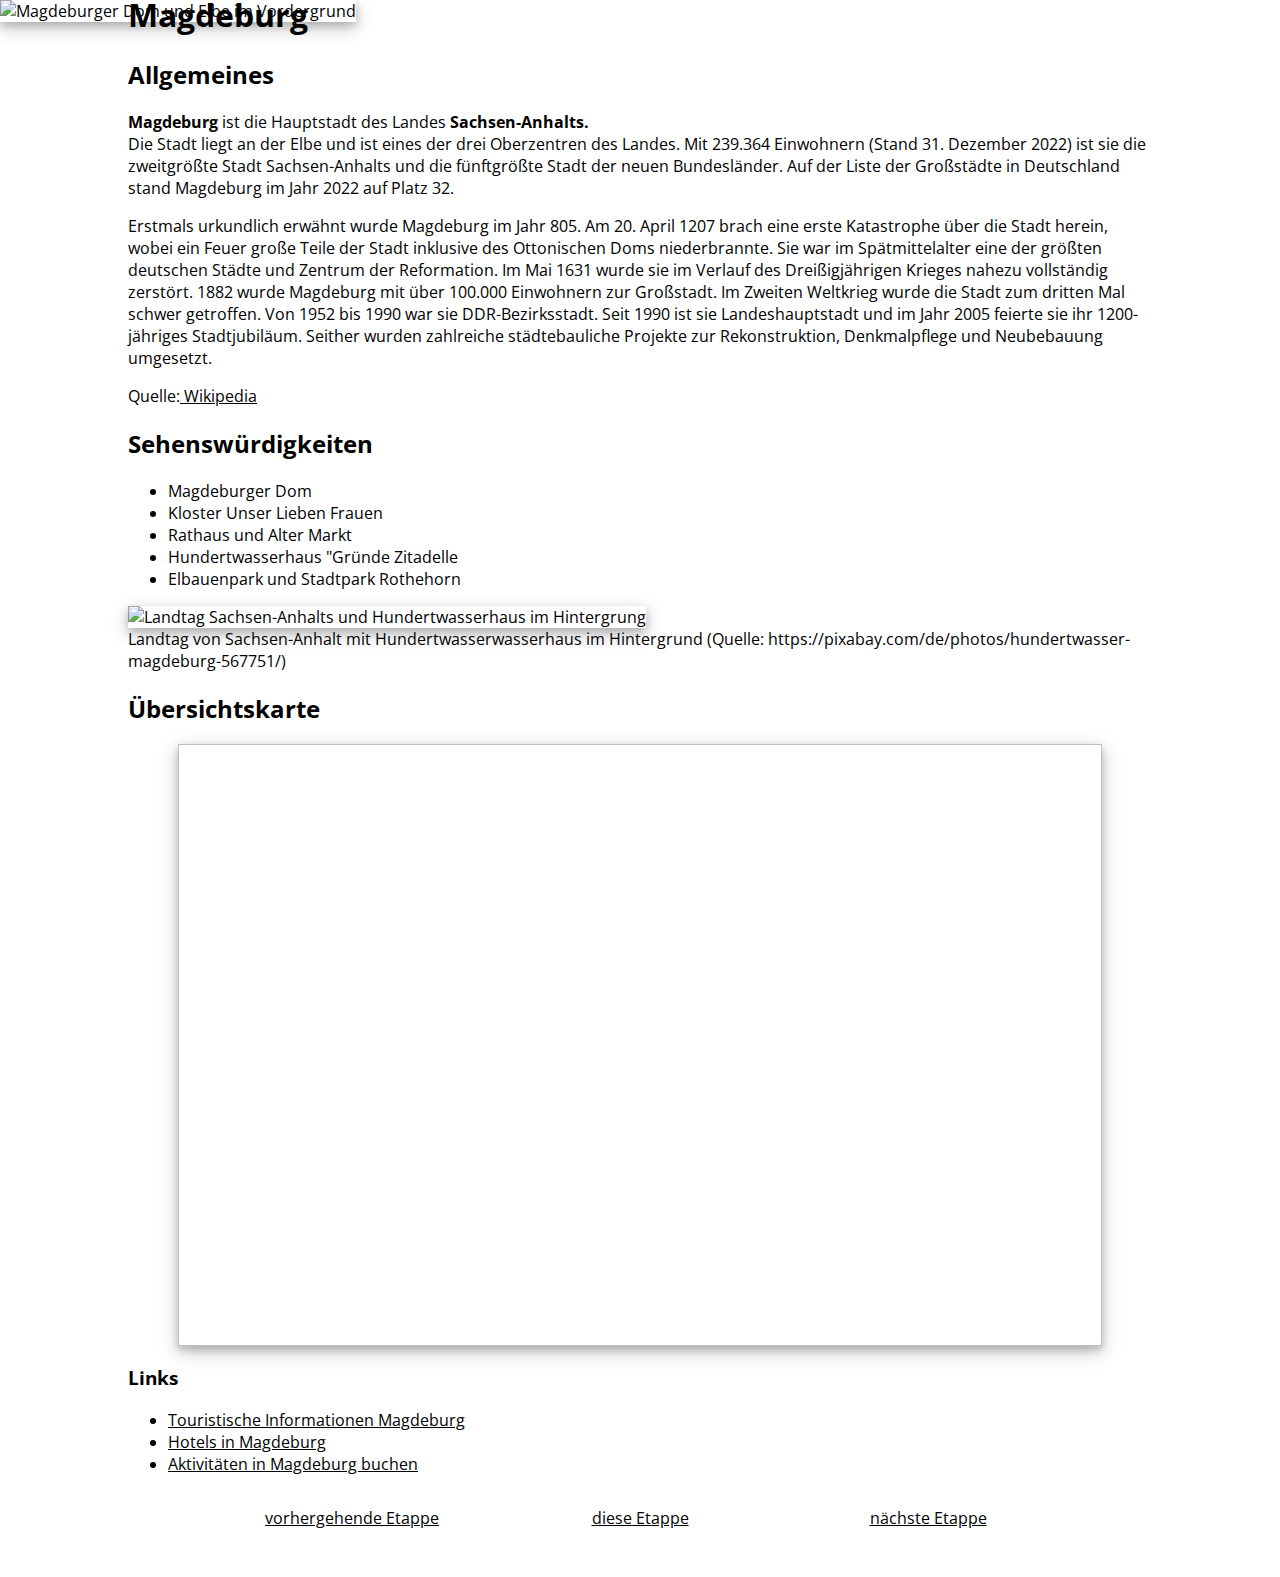
==== index.html @ 5c34fd7e "erste styling schritte umgesetzt" ====
<!DOCTYPE html>
<html lang="de">

<head>

    <link rel="stylesheet" href="https://cdnjs.cloudflare.com/ajax/libs/font-awesome/6.5.1/css/all.min.css"
        integrity="sha512-DTOQO9RWCH3ppGqcWaEA1BIZOC6xxalwEsw9c2QQeAIftl+Vegovlnee1c9QX4TctnWMn13TZye+giMm8e2LwA=="
        crossorigin="anonymous" referrerpolicy="no-referrer" />

    <link rel="stylesheet" href="main.css">

    <link rel="stylesheet" href="https://unpkg.com/leaflet@1.9.4/dist/leaflet.css"
        integrity="sha256-p4NxAoJBhIIN+hmNHrzRCf9tD/miZyoHS5obTRR9BMY=" crossorigin="" />

    <script src="https://unpkg.com/leaflet@1.9.4/dist/leaflet.js"
        integrity="sha256-20nQCchB9co0qIjJZRGuk2/Z9VM+kNiyxNV1lvTlZBo=" crossorigin=""></script>

    <script defer src="main.js"></script>


    <script src="main.js"></script>

    <link rel="shortcut icon" href="images/header.jpg" type="image/x-icon">
    <link rel="stylesheet" href="https://unpkg.com/leaflet@1.9.4/dist/leaflet.css"
        integrity="sha256-p4NxAoJBhIIN+hmNHrzRCf9tD/miZyoHS5obTRR9BMY=" crossorigin="" />

    <script src="https://unpkg.com/leaflet@1.9.4/dist/leaflet.js"
        integrity="sha256-20nQCchB9co0qIjJZRGuk2/Z9VM+kNiyxNV1lvTlZBo=" crossorigin=""></script>

    <meta charset="UTF-8">
    <meta name="viewport" content="width=device-width, initial-scale=1.0">
    <title>Top</title>
</head>


<body>
    <header>
        <img src="images/header.jpg" alt="Magdeburger Dom und Elbe im Vordergrund">
    </header>

    <main>
        <h1>Magdeburg</h1>
        <h2>Allgemeines</h2>
        <p><strong>Magdeburg</strong> ist die Hauptstadt des Landes <strong>Sachsen-Anhalts.</strong> <br>
            Die Stadt liegt an der Elbe und ist eines der drei Oberzentren des Landes.
            Mit 239.364 Einwohnern (Stand 31. Dezember 2022) ist sie die zweitgrößte Stadt Sachsen-Anhalts und die
            fünftgrößte Stadt der neuen Bundesländer. Auf der Liste der Großstädte in Deutschland stand Magdeburg im
            Jahr 2022 auf Platz 32.</p>

        <p>Erstmals urkundlich erwähnt wurde Magdeburg im Jahr 805.
            Am 20. April 1207 brach eine erste Katastrophe über die Stadt herein, wobei ein Feuer große Teile der Stadt
            inklusive des Ottonischen Doms niederbrannte.
            Sie war im Spätmittelalter eine der größten deutschen Städte und Zentrum der Reformation. Im Mai 1631 wurde
            sie im Verlauf des Dreißigjährigen Krieges nahezu vollständig zerstört.
            1882 wurde Magdeburg mit über 100.000 Einwohnern zur Großstadt.
            Im Zweiten Weltkrieg wurde die Stadt zum dritten Mal schwer getroffen.
            Von 1952 bis 1990 war sie DDR-Bezirksstadt.
            Seit 1990 ist sie Landeshauptstadt und im Jahr 2005 feierte sie ihr 1200-jähriges Stadtjubiläum.
            Seither wurden zahlreiche städtebauliche Projekte zur Rekonstruktion, Denkmalpflege und Neubebauung
            umgesetzt.</p>

        <p>Quelle:<a href="https://de.wikipedia.org/wiki/Magdeburg"> Wikipedia</a></p>

        <h2>Sehenswürdigkeiten</h2>
        <ul>
            <li>Magdeburger Dom</li>
            <li>Kloster Unser Lieben Frauen</li>
            <li>Rathaus und Alter Markt</li>
            <li>Hundertwasserhaus "Gründe Zitadelle</li>
            <li>Elbauenpark und Stadtpark Rothehorn</li>
        </ul>

        <figure>
            <img src="images/attraction.jpg" alt="Landtag Sachsen-Anhalts und Hundertwasserhaus im Hintergrung">
            <figcaption>Landtag von Sachsen-Anhalt mit Hundertwasserwasserhaus im Hintergrund (Quelle:
                https://pixabay.com/de/photos/hundertwasser-magdeburg-567751/)</figcaption>
        </figure>

        <h2>Übersichtskarte</h2>

        <div id="map" style="width: 90%;height: 600px"></div>

        <h3>Links</h3>

        <ul>
            <li><a href="https://www.magdeburg-tourist.de"> Touristische Informationen Magdeburg</a></li>
            <li><a
                    href="https://www.booking.com/city/de/magdeburg.de.html?aid=301584;label=magdeburg-cNqaczwDePvE4VJb1wQRYgS528846132854:pl:ta:p125:p2260.000:ac:ap:neg:fi:tikwd-2048144473:lp1000941:li:dec:dm:ppccp=UmFuZG9tSVYkc2RlIyh9YUNMGHk8cZwooeZEiCfXj4k;ws=&gad_source=1&gclid=EAIaIQobChMIj5TJiNK3hQMVPIlQBh3eLQ0wEAAYAiAAEgIefPD_BwE">
                    Hotels in Magdeburg</a></li>
            <li><a href="https://www.tripadvisor.at/Attractions-g187406-Activities-Magdeburg_Saxony_Anhalt.html">
                    Aktivitäten in Magdeburg buchen</a></li>
        </ul>

        <footer>
            <nav>
                <a href="https://webmapping.github.io/top"> <i class="fa-solid fa-arrow-left"></i> vorhergehende Etappe</a>
                <a href="https://ernstanton.github.io/top"> <i class="fa-solid fa-house-user"></i> diese Etappe</a>
                <a href="https://annagruber263.github.io/top"> nächste Etappe <i class="fa-solid fa-arrow-right"></i></a>
            </nav>
        </footer>

    </main>
    <script>
        var map = L.map('map').setView([52.133333, 11.616667], 13);

        L.tileLayer('https://tile.openstreetmap.org/{z}/{x}/{y}.png', {
            maxZoom: 19,
            attribution: '&copy; <a href="http://www.openstreetmap.org/copyright">OpenStreetMap</a>'
        }).addTo(map);

        var marker = L.marker([52.133333, 11.616667]).addTo(map);
        marker.bindPopup("<b>Hello world!</b><br>I am a popup.").openPopup();
    </script>
</body>
---- main.css ----
@import url('https://fonts.googleapis.com/css2?family=Montserrat:wght@300&family=Open+Sans:ital@0;1&family=Roboto:wght@300&display=swap');

body {
    font-family: 'Open Sans', sans-serif;
    background-color: #ffffff;
    max-width: 1280px;
    margin: auto;
}

header>img {
    max-width: 100%;
}

header a img {
    border-radius: 50%;
    display: block;
    margin: auto;
    margin-top: -50px;
}

main {
    max-width: 1024px;
    margin: auto;
    margin-top: -50px;
    border-left: 1px dashed gray;
    border-right: 1px dashed gray;
    border-bottom: 1px dashed gray;
}

article {
    padding: 1em;
}

article p {
    font-family: 'Roboto', sans-serif;
    text-align: justify;
    line-height: 1.2em;
}

article h1,
article h2,
article h3 {
    font-family: 'Montserrat', sans-serif;
}

article figure>img {
    width: 100%;
}

#map {
    width: 90%;
    height: 600px;
    border: 1px solid silver;
    margin: auto;
}

footer {
    text-align: center;
    padding: 1em 2em 3em 2em;
}

footer nav {
    display: grid;
    grid-template-columns: 40% 20% 40%;
}

a {
    color: black;
}

header img,
figure>img,
#map {
    box-shadow:
        0 4px 8px 0 rgba(0, 0, 0, 0.2),
        0 6px 20px 0 rgba(0, 0, 0, 0.2);
}

@media screen and (max-width: 1280px) {
    main {
        border: none;
    }

    figure {
        margin-left: 0;
        width: 100%;
    }
}
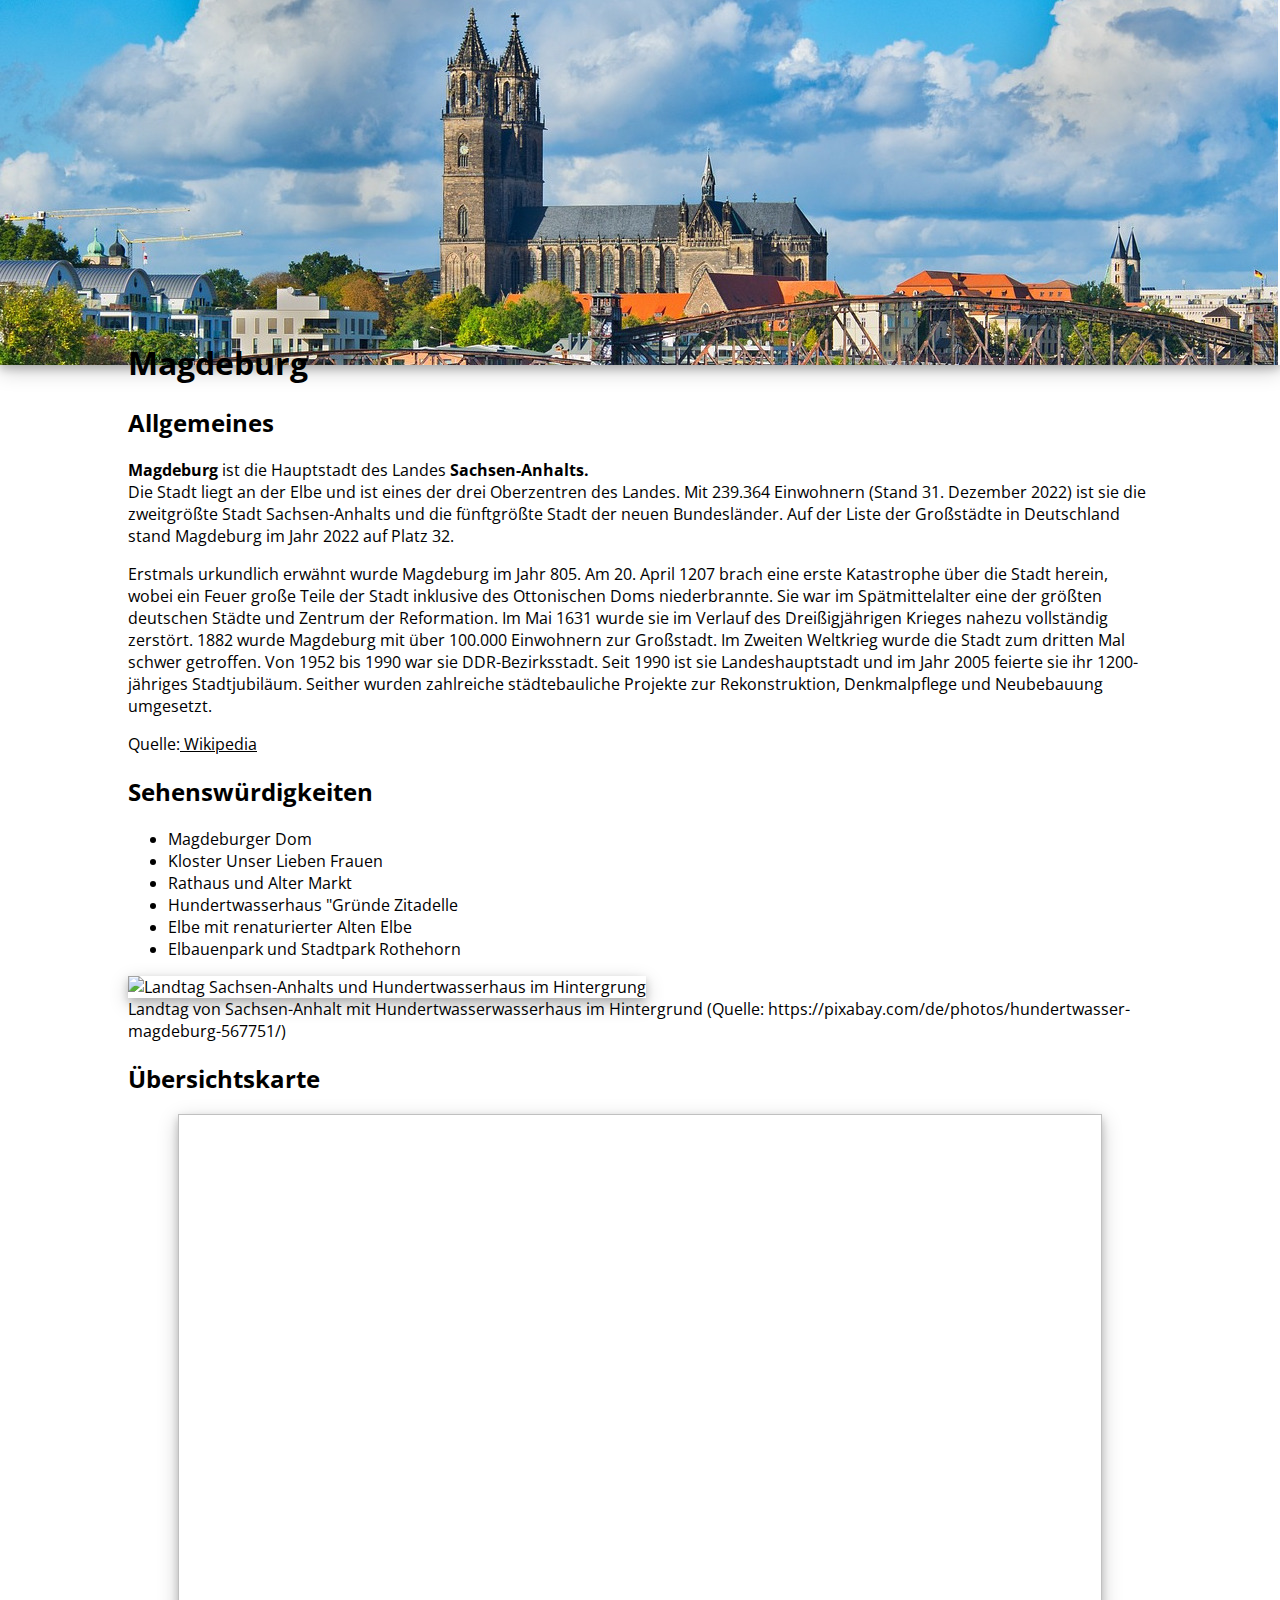
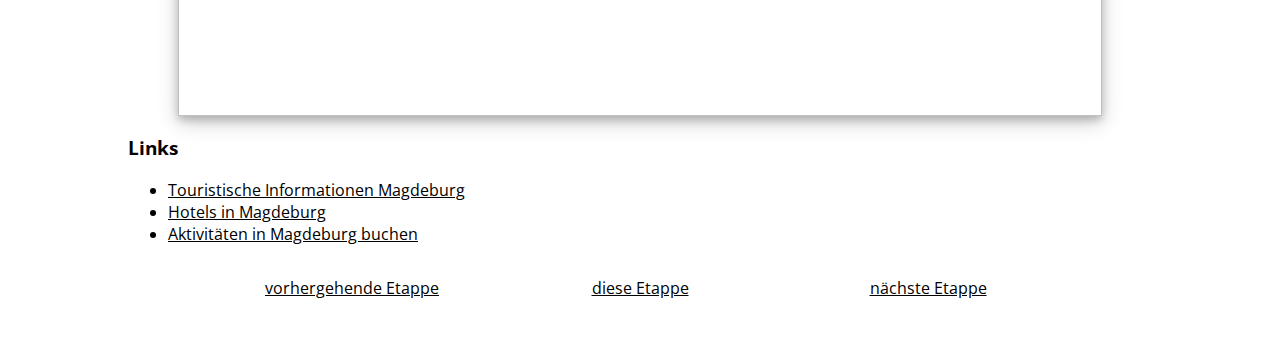
==== commit e07cb16b: "header bild bearbeitet" ====
--- a/index.html
+++ b/index.html
@@ -29,7 +29,7 @@
 
     <meta charset="UTF-8">
     <meta name="viewport" content="width=device-width, initial-scale=1.0">
-    <title>Top</title>
+    <title>top</title>
 </head>
 
 
@@ -67,6 +67,7 @@
             <li>Kloster Unser Lieben Frauen</li>
             <li>Rathaus und Alter Markt</li>
             <li>Hundertwasserhaus "Gründe Zitadelle</li>
+            <li>Elbe mit renaturierter Alten Elbe</li>
             <li>Elbauenpark und Stadtpark Rothehorn</li>
         </ul>
 
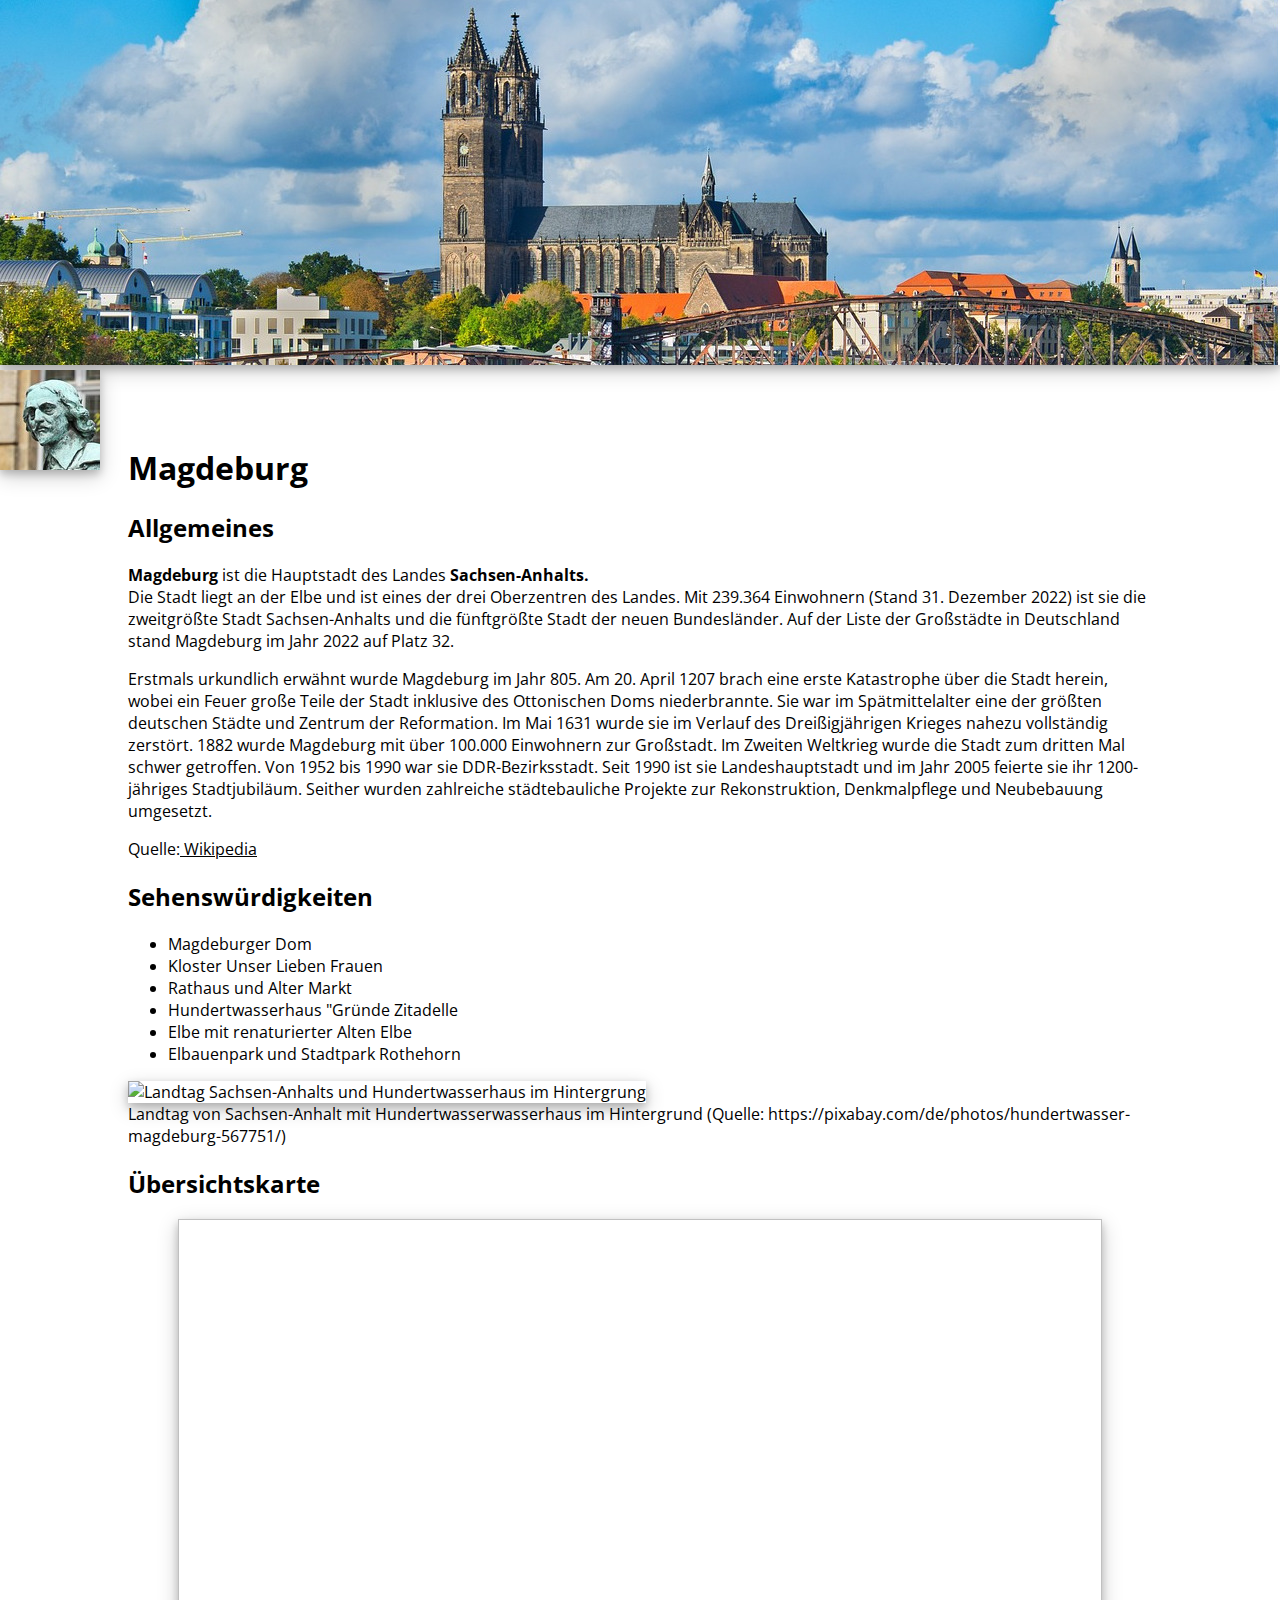
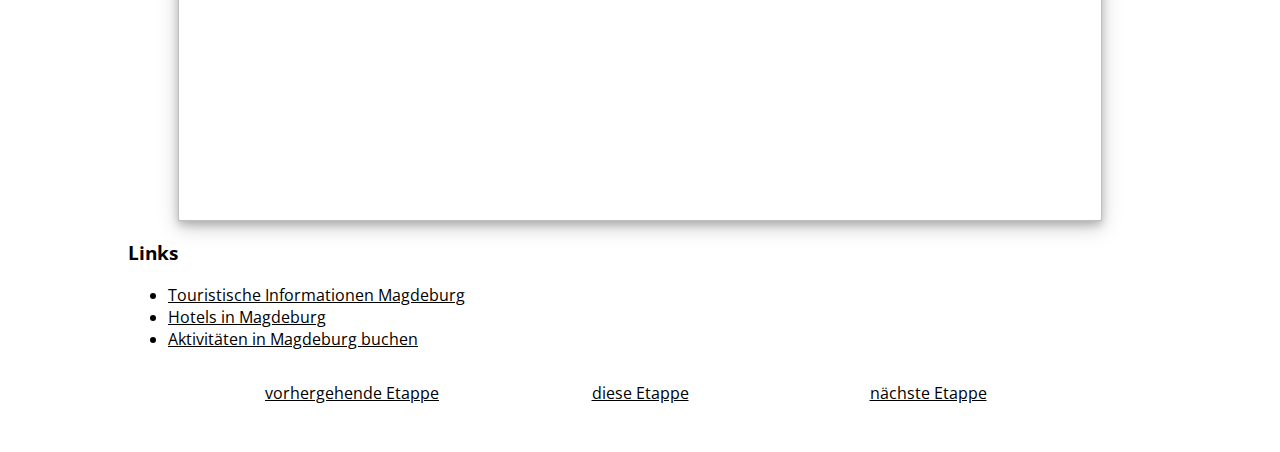
==== commit d04be9f7: "user bild hinzugefügt" ====
--- a/index.html
+++ b/index.html
@@ -2,7 +2,7 @@
 <html lang="de">
 
 <head>
-
+    <link rel="shortcut icon" href="images/user.jpg" type="image/x-icon">
     <link rel="stylesheet" href="https://cdnjs.cloudflare.com/ajax/libs/font-awesome/6.5.1/css/all.min.css"
         integrity="sha512-DTOQO9RWCH3ppGqcWaEA1BIZOC6xxalwEsw9c2QQeAIftl+Vegovlnee1c9QX4TctnWMn13TZye+giMm8e2LwA=="
         crossorigin="anonymous" referrerpolicy="no-referrer" />
@@ -36,6 +36,7 @@
 <body>
     <header>
         <img src="images/header.jpg" alt="Magdeburger Dom und Elbe im Vordergrund">
+        <img src="images/user.jpg" alt="Otto von Guericke">
     </header>
 
     <main>
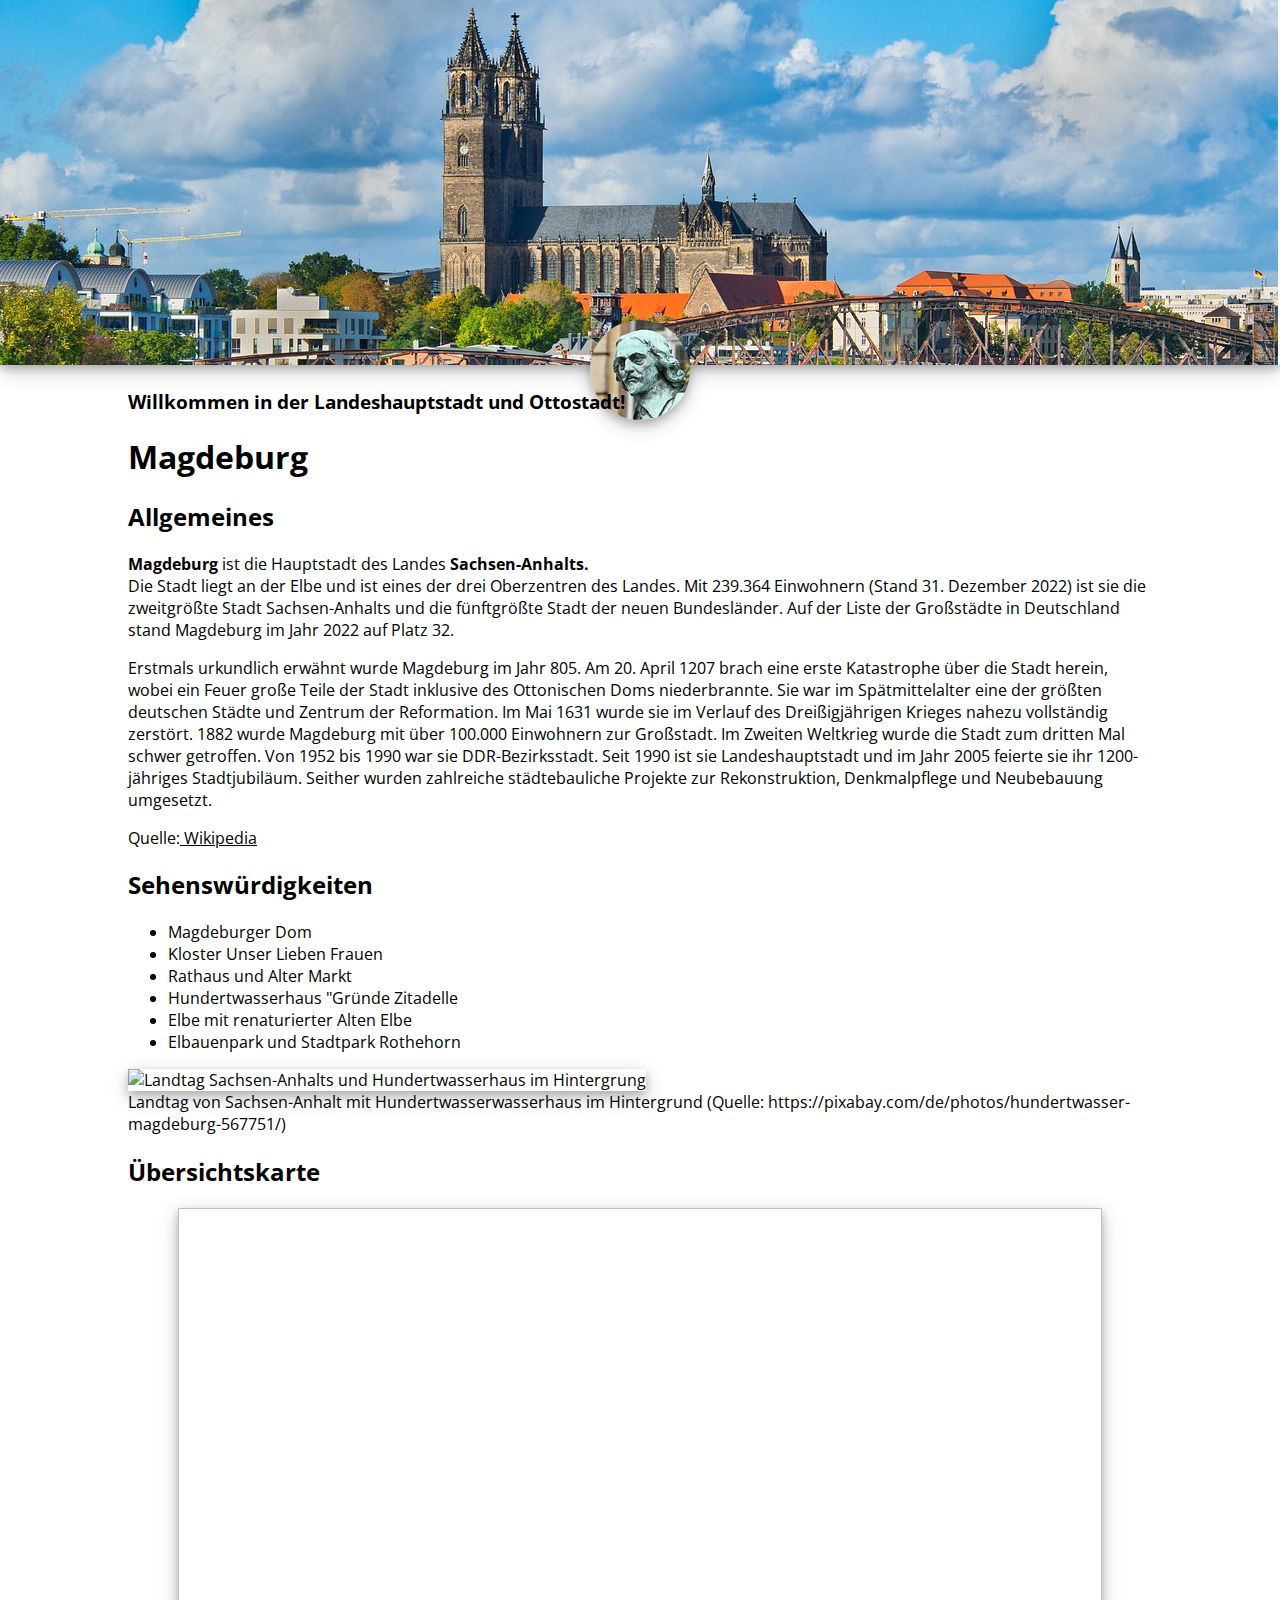
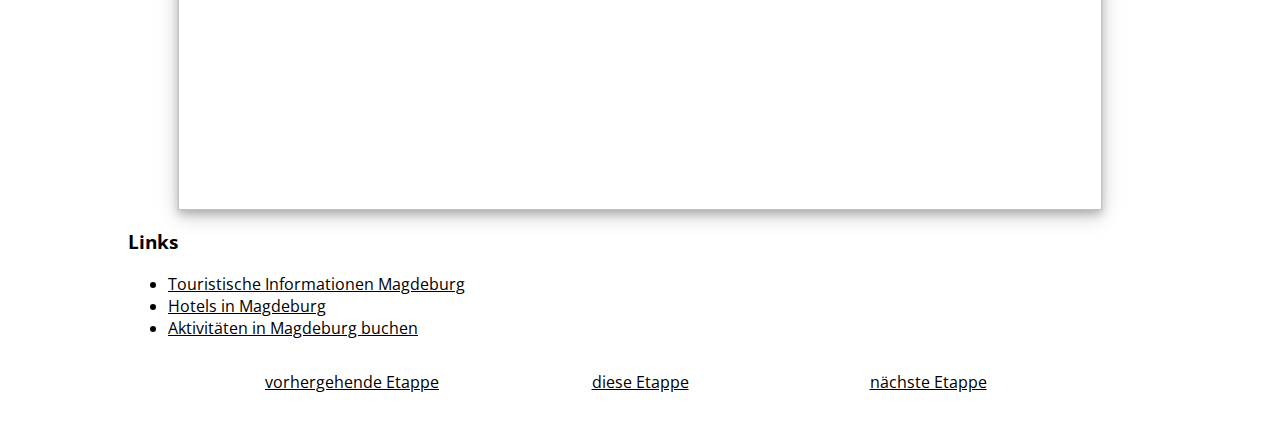
==== commit 0e8f32fc: "popup geändert" ====
--- a/index.html
+++ b/index.html
@@ -36,10 +36,11 @@
 <body>
     <header>
         <img src="images/header.jpg" alt="Magdeburger Dom und Elbe im Vordergrund">
-        <img src="images/user.jpg" alt="Otto von Guericke">
+        <a href="https://github.com/ernstanton/top"><img src="images/user.jpg" alt="Otto von Guericke"></a>
     </header>
 
     <main>
+        <h3>Willkommen in der Landeshauptstadt und Ottostadt!</h3>
         <h1>Magdeburg</h1>
         <h2>Allgemeines</h2>
         <p><strong>Magdeburg</strong> ist die Hauptstadt des Landes <strong>Sachsen-Anhalts.</strong> <br>
@@ -95,9 +96,11 @@
 
         <footer>
             <nav>
-                <a href="https://webmapping.github.io/top"> <i class="fa-solid fa-arrow-left"></i> vorhergehende Etappe</a>
+                <a href="https://webmapping.github.io/top"> <i class="fa-solid fa-arrow-left"></i> vorhergehende
+                    Etappe</a>
                 <a href="https://ernstanton.github.io/top"> <i class="fa-solid fa-house-user"></i> diese Etappe</a>
-                <a href="https://annagruber263.github.io/top"> nächste Etappe <i class="fa-solid fa-arrow-right"></i></a>
+                <a href="https://annagruber263.github.io/top"> nächste Etappe <i
+                        class="fa-solid fa-arrow-right"></i></a>
             </nav>
         </footer>
 
@@ -111,6 +114,6 @@
         }).addTo(map);
 
         var marker = L.marker([52.133333, 11.616667]).addTo(map);
-        marker.bindPopup("<b>Hello world!</b><br>I am a popup.").openPopup();
+        marker.bindPopup("<b>Morjen!</b><br>Zentrum Machteburch").openPopup();
     </script>
 </body>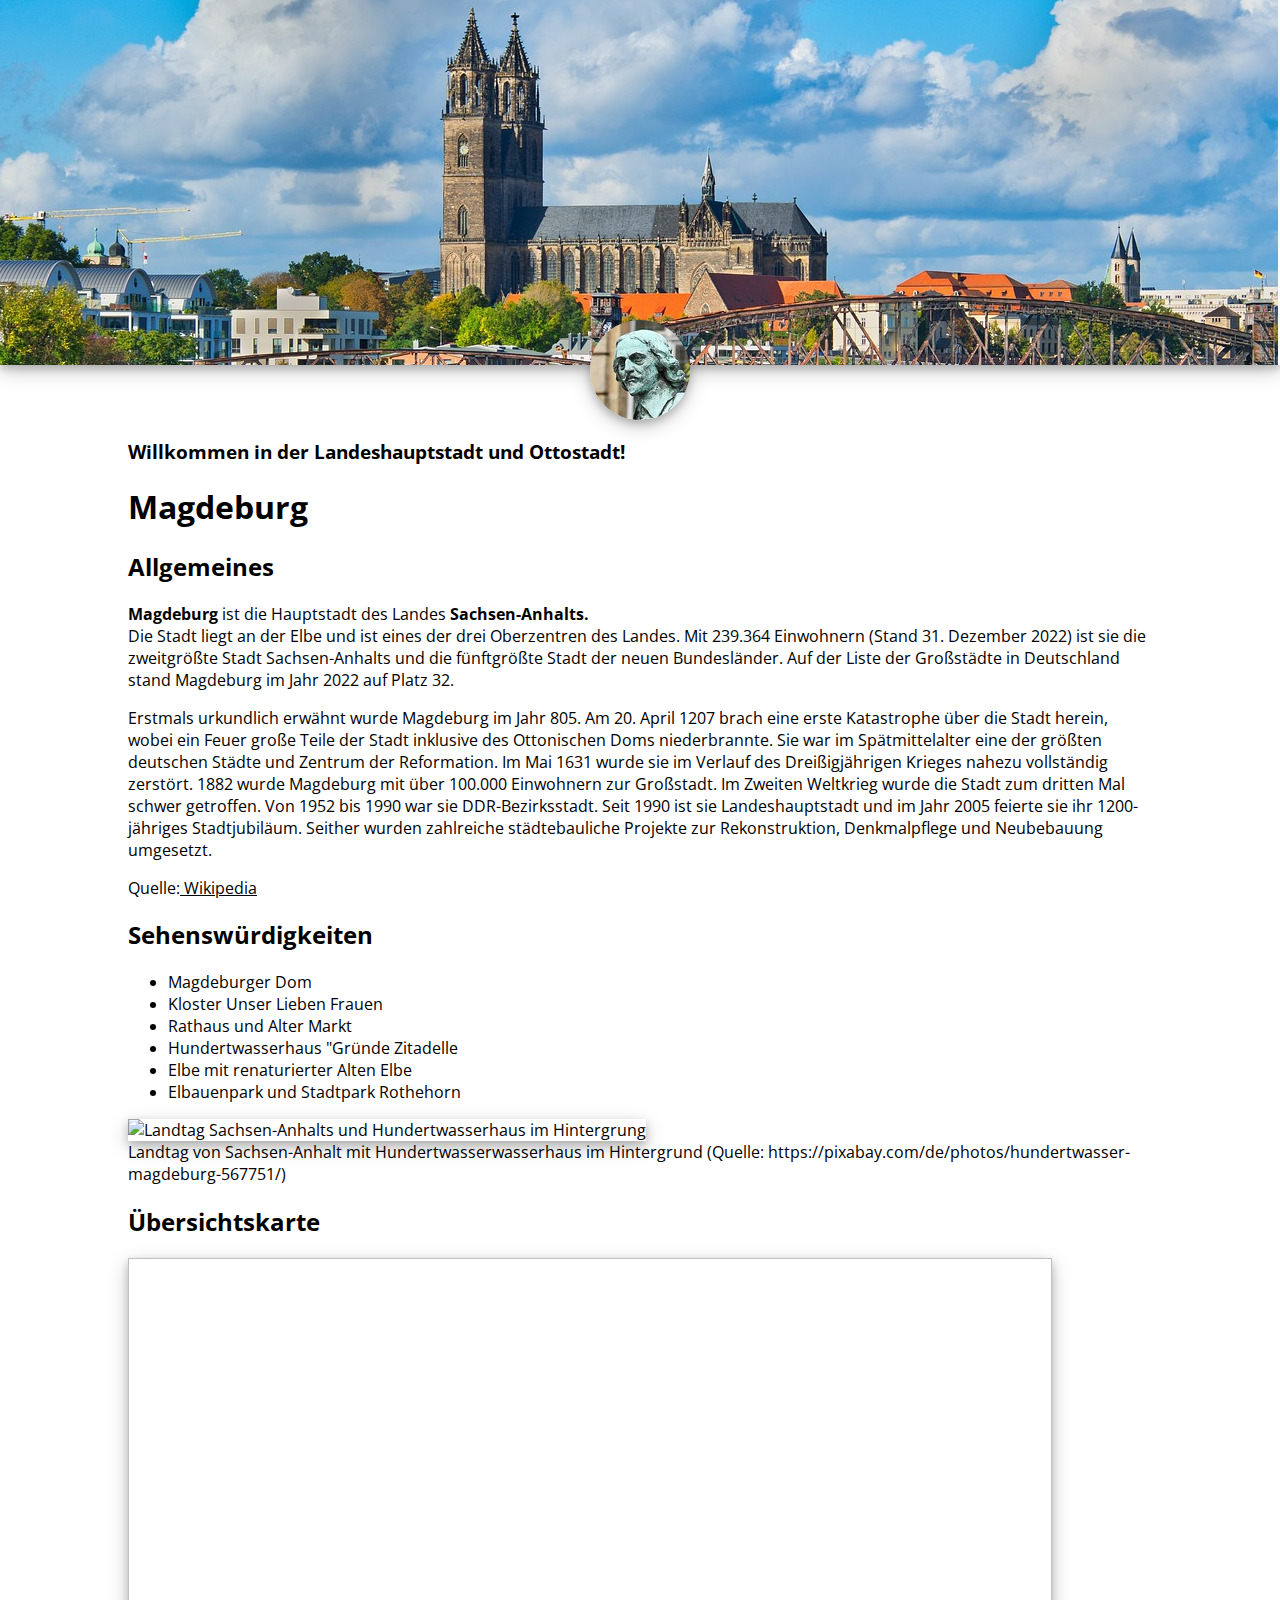
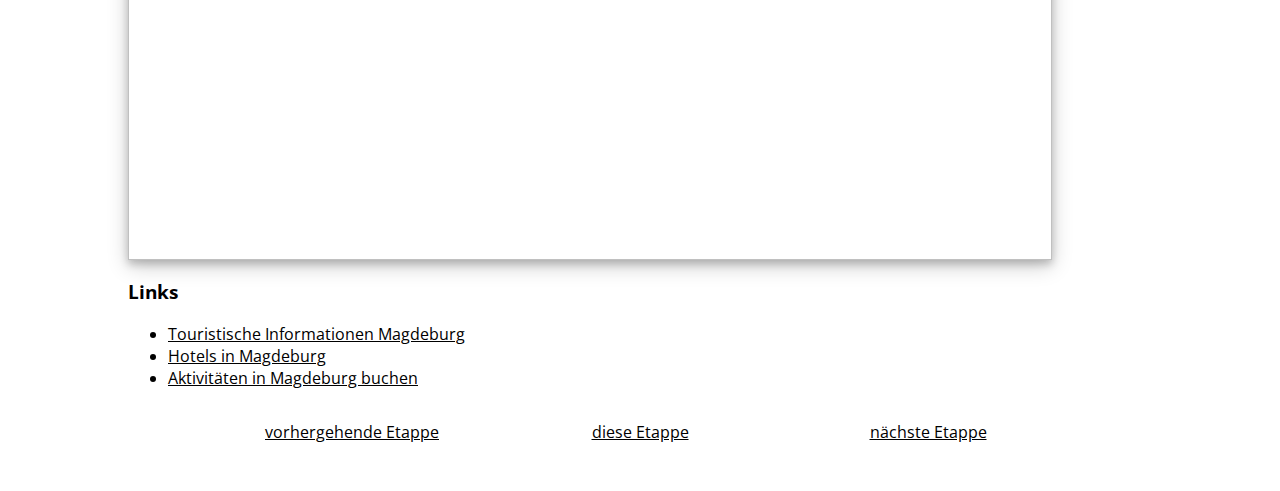
==== commit 399f9e28: "ja geht nicht die gülle ey" ====
--- a/index.html
+++ b/index.html
@@ -17,8 +17,6 @@
 
     <script defer src="main.js"></script>
 
-
-    <script src="main.js"></script>
 
     <link rel="shortcut icon" href="images/header.jpg" type="image/x-icon">
     <link rel="stylesheet" href="https://unpkg.com/leaflet@1.9.4/dist/leaflet.css"
@@ -105,15 +103,5 @@
         </footer>
 
     </main>
-    <script>
-        var map = L.map('map').setView([52.133333, 11.616667], 13);
-
-        L.tileLayer('https://tile.openstreetmap.org/{z}/{x}/{y}.png', {
-            maxZoom: 19,
-            attribution: '&copy; <a href="http://www.openstreetmap.org/copyright">OpenStreetMap</a>'
-        }).addTo(map);
-
-        var marker = L.marker([52.133333, 11.616667]).addTo(map);
-        marker.bindPopup("<b>Morjen!</b><br>Zentrum Machteburch").openPopup();
-    </script>
+    
 </body>--- a/main.css
+++ b/main.css
@@ -21,7 +21,6 @@
 main {
     max-width: 1024px;
     margin: auto;
-    margin-top: -50px;
     border-left: 1px dashed gray;
     border-right: 1px dashed gray;
     border-bottom: 1px dashed gray;
@@ -51,7 +50,6 @@
     width: 90%;
     height: 600px;
     border: 1px solid silver;
-    margin: auto;
 }
 
 footer {
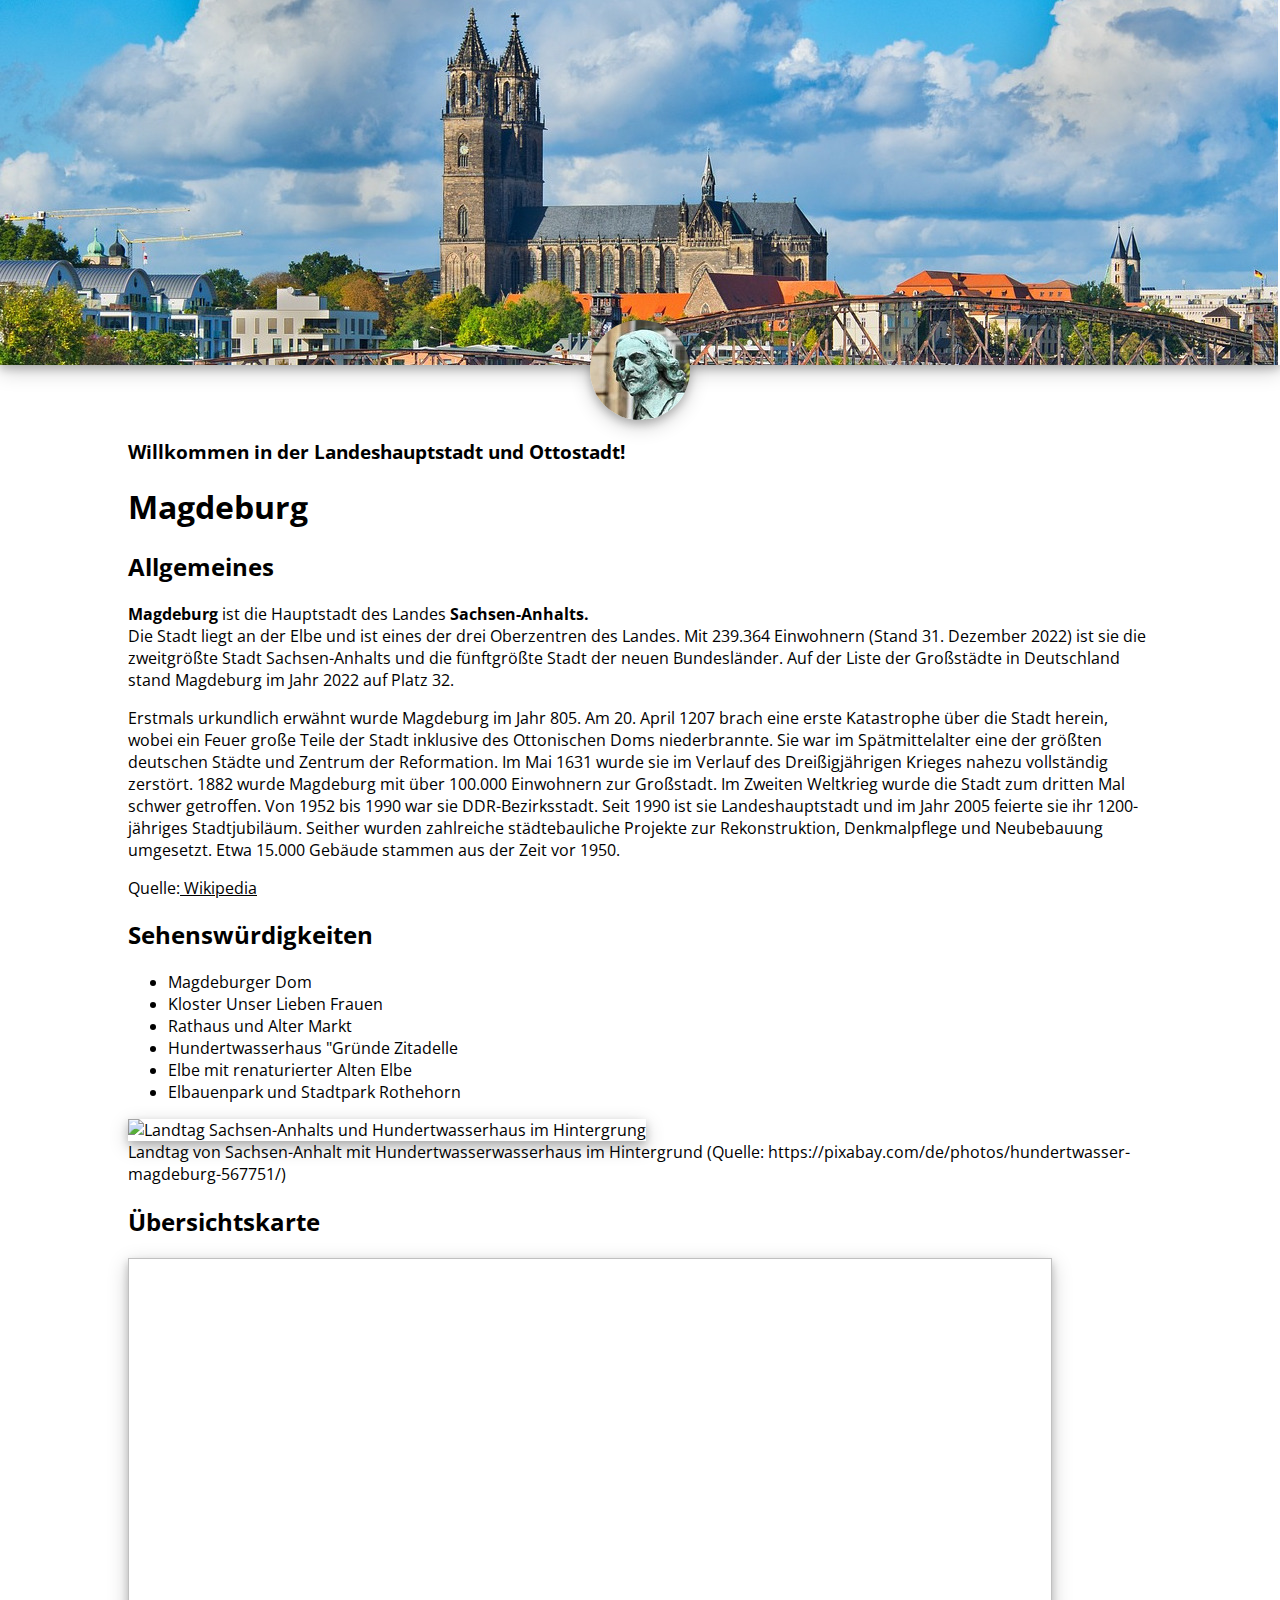
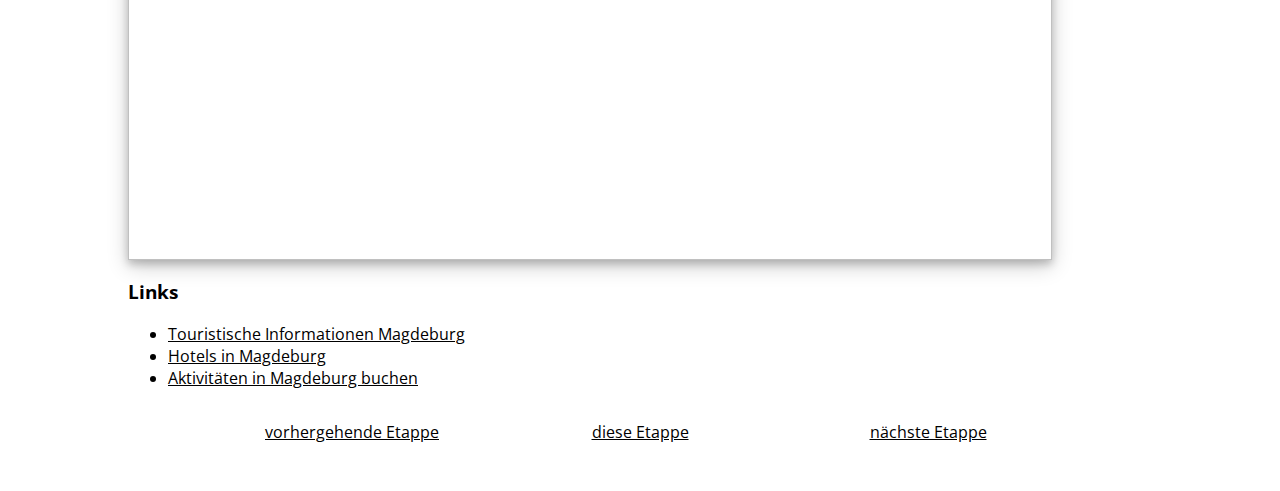
==== commit 01b41e44: "alten Kartenabschnitt gelöscht" ====
--- a/index.html
+++ b/index.html
@@ -57,7 +57,7 @@
             Von 1952 bis 1990 war sie DDR-Bezirksstadt.
             Seit 1990 ist sie Landeshauptstadt und im Jahr 2005 feierte sie ihr 1200-jähriges Stadtjubiläum.
             Seither wurden zahlreiche städtebauliche Projekte zur Rekonstruktion, Denkmalpflege und Neubebauung
-            umgesetzt.</p>
+            umgesetzt. Etwa 15.000 Gebäude stammen aus der Zeit vor 1950.</p>
 
         <p>Quelle:<a href="https://de.wikipedia.org/wiki/Magdeburg"> Wikipedia</a></p>
 
